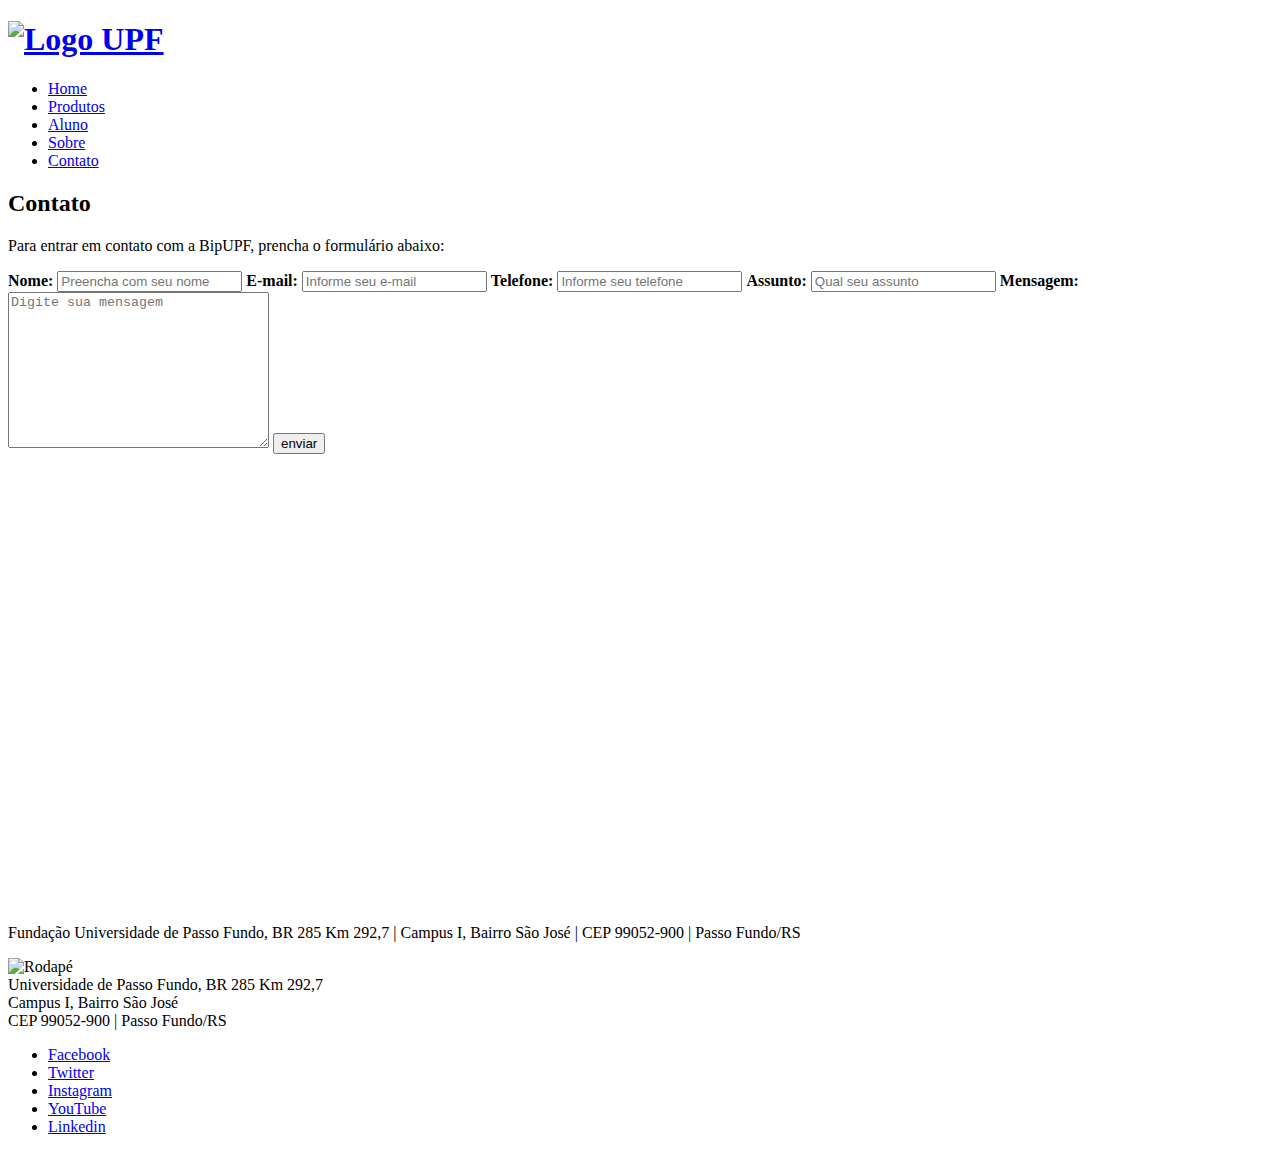
==== contato.html @ 7a514f13 "Add files via upload" ====
<!DOCTYPE html>
<html lang="pt-br">

<head>
    <meta charset="UTF-8">
    <meta name="viewport" content="width=device-width, initial-scale=1.0">
    <meta http-equiv="X-UA-Compatible" content="ie=edge">
    <link rel="icon" href="img/favicon.ico">
    <link rel="stylesheet" href="css/reset.css">
    <link rel="stylesheet" href="css/geral.css">
    <link rel="stylesheet" href="css/contato.css">
    <title>BibUPF| Sobre</title>
</head>

<body>
    <!--Cabeçalho do site-->
    <header id="topo" class="conteiner">
        <h1>
            <a href="index.html">
                <img src="img/logo.png" alt="Logo UPF" />
            </a>
        </h1>
        <nav class="menu">
            <ul>
                <li><a href="index.html" class="btn">Home</a></li>
                <li><a href="produtos.html" class="btn">Produtos</a></li>
                <li><a href="Aluno.html" class="btn">Aluno</a></li>
                <li><a href="sobre.html" class="btn">Sobre</a></li>
                <li><a href="contato.html" class="btn">Contato</a></li>
            </ul>
        </nav>
    </header>
    <!--Fim do Cabeçalho-->

    <!--<main> representa o conteúdo principal da página-->
    <main class="conteiner">
       <article class="pagina-contato">
        <header class="cabecalho">
            <h2>Contato</h2>
        </header>
        <div class="flex-conteiner conteudo">
            <form action="POST" class="painel-contato">
                <p>Para entrar em contato com a BipUPF, prencha o formulário abaixo:</p>
                <label>
                    <strong>Nome: </strong>
                    <input type="text" name="name" placeholder="Preencha com seu nome" required>
                </label>
                <label>
                    <strong>E-mail: </strong>
                    <input type="email" name="name" placeholder="Informe seu e-mail" required>
                </label>
                <label>
                    <strong>Telefone: </strong>
                    <input type="text" name="name" placeholder="Informe seu telefone" required>
                </label>
                <label>
                    <strong>Assunto: </strong>
                    <input type="text" name="name" placeholder="Qual seu assunto" required>
                </label>
                <label>
                    <strong>Mensagem: </strong>
                    <textarea name="mensagem" placeholder="Digite sua mensagem" required id="men" cols="30" rows="10"></textarea>
                </label>
                <button type=" submit" class="btn">
                    enviar
                </button>
            </form>
            <aside class="painel-contato">
                <iframe src="https://www.google.com/maps/embed?pb=!1m18!1m12!1m3!1d56241.679759291736!2d-52.4566576513672!3d-28.234492999999983!2m3!1f0!2f0!3f0!3m2!1i1024!2i768!4f13.1!3m3!1m2!1s0x94e2c03f83f94db5%3A0xdfe6e084fda3029c!2sUniversidade%20de%20Passo%20Fundo!5e0!3m2!1spt-BR!2sbr!4v1681858162848!5m2!1spt-BR!2sbr" width="600" height="450" style="border:0;" allowfullscreen="" loading="lazy" referrerpolicy="no-referrer-when-downgrade"></iframe>
                <p>Fundação Universidade de Passo Fundo, BR 285 Km 292,7 | Campus I, Bairro São José | CEP 99052-900 | Passo Fundo/RS</p>
            </aside>
            

        </div>

       </article>
    </main>
    <!--Fim do conteúdo <main>-->

    <!--Rodapé do Site-->
    <footer id="rodape">
        <div class="conteiner flex-conteiner">
            <img src="img/logo-rodape.png" alt="Rodapé" />
            
            <div id="textoRodape">
                Universidade de Passo Fundo, BR 285 Km 292,7 
                <br> Campus I, Bairro São José  
                <br> CEP 99052-900 | Passo Fundo/RS
            </div>

            <nav class="social">
                <ul>
                    <li><a href="https://www.facebook.com/universidadedepassofundo" target="_blank"><span>Facebook</span></a></li>
                    <li><a href="https://twitter.com/universidadeupf" target="_blank"><span>Twitter</span></a></li>
                    <li><a href="https://www.instagram.com/universidadeupf/" target="_blank"><span>Instagram</span></a></li>
                    <li><a href="https://www.youtube.com/UPFoficial" target="_blank"><span>YouTube</span></a></li>
                    <li><a href="https://www.linkedin.com/edu/school?id=10612" target="_blank"><span>Linkedin</span></a></li>
                </ul>
            </nav>
        </div>
    </footer>

    <!--Fim do Rodapé do Site-->
</body>

</html>
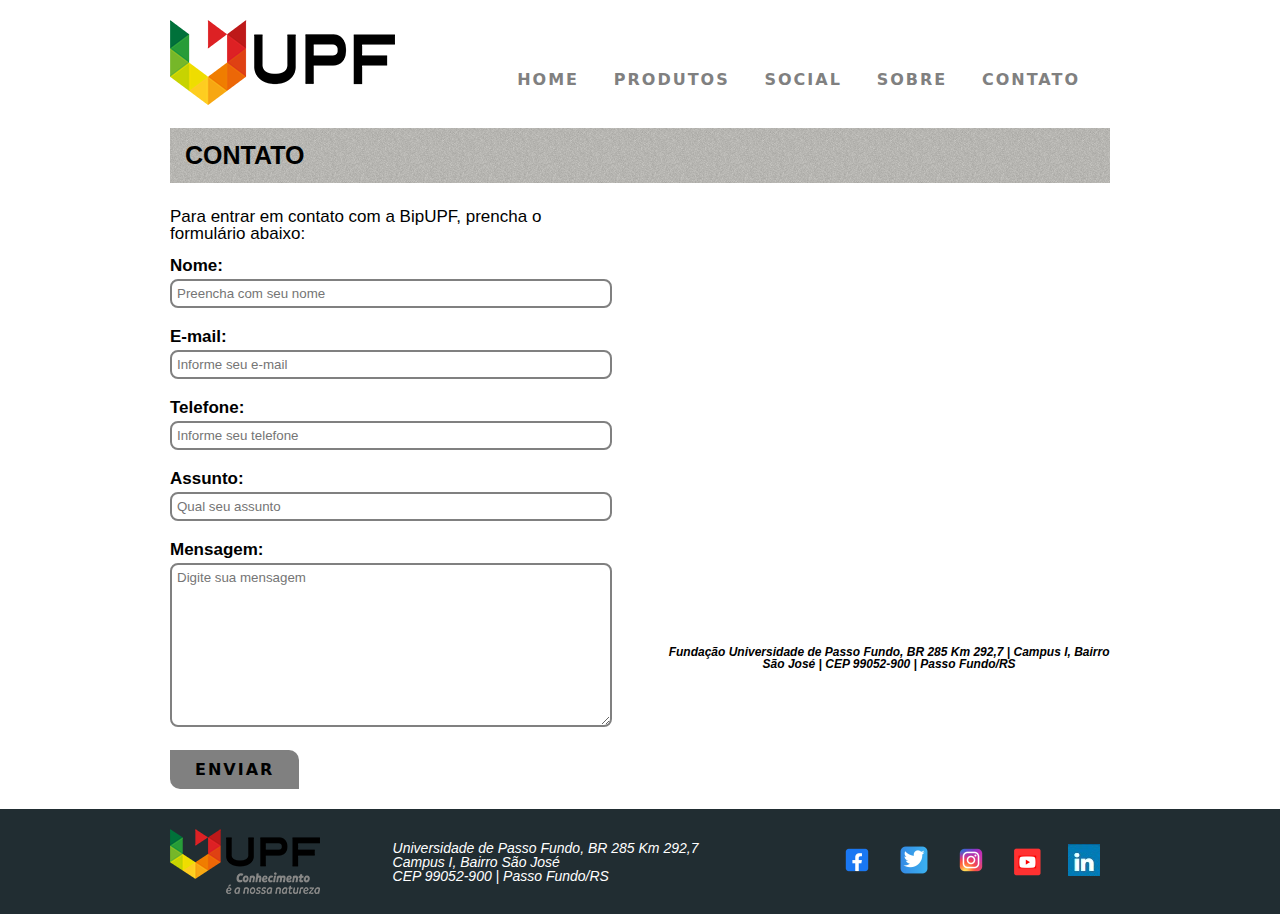
==== commit 03dee1b3: "5" ====
--- a/contato.html
+++ b/contato.html
@@ -9,7 +9,7 @@
     <link rel="stylesheet" href="css/reset.css">
     <link rel="stylesheet" href="css/geral.css">
     <link rel="stylesheet" href="css/contato.css">
-    <title>BibUPF| Sobre</title>
+    <title>Contato | BibUPF</title>
 </head>
 
 <body>
@@ -24,7 +24,7 @@
             <ul>
                 <li><a href="index.html" class="btn">Home</a></li>
                 <li><a href="produtos.html" class="btn">Produtos</a></li>
-                <li><a href="Aluno.html" class="btn">Aluno</a></li>
+                <li><a href="social.html" class="btn">Social</a></li>
                 <li><a href="sobre.html" class="btn">Sobre</a></li>
                 <li><a href="contato.html" class="btn">Contato</a></li>
             </ul>
@@ -103,4 +103,4 @@
     <!--Fim do Rodapé do Site-->
 </body>
 
-</html>+</html>
--- a/css/geral.css
+++ b/css/geral.css
@@ -0,0 +1,149 @@
+
+*{
+    box-sizing: border-box;
+}
+
+/*Cabeçalhos padrão*/
+.cabecalho{
+    font-family: 'Montserrat', sans-serif;
+    font-weight: 800;
+    font-size: 25px;
+    padding: 15px;
+    background-image: url('../img/sobre-background.jpg');
+    text-transform: uppercase;
+    font-weight: bold;
+}
+
+
+
+body{
+    font-family: "Helvetica",	"Lucida	Grande",	sans-serif;
+    font-weight: 400;
+    font-size: 17px;
+}
+
+
+.conteiner{
+    width: 940px;
+    margin: 0 auto;
+}
+
+.flex-conteiner{
+    display: flex;
+    justify-content: space-between;
+    align-items: flex-start;
+    flex-wrap: wrap; 
+}
+
+#topo{
+    position: relative;
+    margin-top: 20px;
+    margin-bottom: 20px;
+}
+
+
+#topo .menu{
+    position: absolute;
+    bottom: 0;
+    right: 0;
+}
+
+#topo .menu li {
+    display: inline;
+    margin-left: 10px;
+
+}
+
+/*menu animação hover*/
+
+
+.menu{
+    margin-right: 20px;
+    margin-bottom: 20px;
+}
+.btn{
+    color: gray;
+    padding: 10px 10px;
+    font-size: 16px;
+    text-decoration: none;
+    letter-spacing: 2px;
+    text-transform: uppercase;
+    font-family: system-ui, -apple-system, BlinkMacSystemFont, 'Segoe UI', Roboto, Oxygen, Ubuntu, Cantarell, 'Open Sans', 'Helvetica Neue', sans-serif;
+    font-weight: bold;
+}
+
+.btn:hover{
+    color: black;
+    background-color: lightgray;
+    padding: 40px, 40px;
+    border: solid 1px black;
+    font-size: bold;
+    border-radius: 15px;
+}
+
+
+
+
+
+/*Rodapé*/
+#rodape{
+    background-image: url('../img/produtosamz/rodabac.png');
+    padding: 20px 0;
+    margin-top: 20px;
+}
+
+#rodape .social a{
+    width: 32px;
+    height: 32px;
+    display: block;
+}
+
+#rodape .social a span{
+    display: none;
+}
+
+/*
+Operadores:
+= exatamente igual
+*= contém
+^= começa com
+$= termina com
+*/
+#rodape .social a[href *= 'facebook.com']{
+    background-image: url('../img/produtosamz/froda32.png');
+}
+
+#rodape .social a[href *= 'twitter.com']{
+    background-image: url('../img/produtosamz/troda30.png');
+}
+
+#rodape .social a[href *= 'instagram']{
+    background-image: url('../img/produtosamz/iroda32.png');
+}
+
+#rodape .social a[href *= 'youtube']{
+    background-image: url('../img/produtosamz/youroda32.png');
+}
+
+#rodape .social a[href *= 'linkedin']{
+    background-image: url('../img/icon-in.jpg');
+}
+
+#textoRodape{
+    margin-left: -60px;
+    font-size: 14px;
+    font-style: italic;
+    color: white;
+}
+
+#rodape .social li{
+    display: inline-block;
+    margin: 10px;
+}
+
+#rodape .flex-conteiner{
+       
+    align-items: center;
+}
+
+
--- a/css/contato.css
+++ b/css/contato.css
@@ -0,0 +1,58 @@
+.pagina-contato .conteudo{
+    margin-top: 10px;
+}
+
+.painel-contato{
+    width: 47%;
+}
+
+
+.pagina-contato form label{
+    margin-bottom: 15px;
+    display: block;
+}
+
+.pagina-contato form input,
+.pagina-contato textarea{
+    width: 100%;
+    border: solid 2px gray;
+    padding: 5px;
+    font-family: Arial, Helvetica, sans-serif;
+    margin-top: 5px;
+    border-radius: 8px;
+    margin-bottom: 5px;
+    transition: .5s; /*Transição de lementos*/
+}
+
+
+.pagina-contato form .btn{
+    border: none;
+    background-color: gray;
+    border-top-right-radius: 10px;
+    border-bottom-left-radius: 10px;
+    color: black;
+    padding: 10px 25px;
+
+}
+
+.pagina-contato form p{
+    margin: 15px 0;
+}
+
+.pagina-contato form strong{
+    font-weight: bold;
+}
+
+.pagina-contato aside iframe{
+    width: 100%;
+    height: 440px;
+}
+
+.pagina-contato aside p{
+    margin-top: 10px;
+    font-size: 12px;
+    font-style: italic;
+    text-align: center;
+    font-weight: bold;
+}
+    
